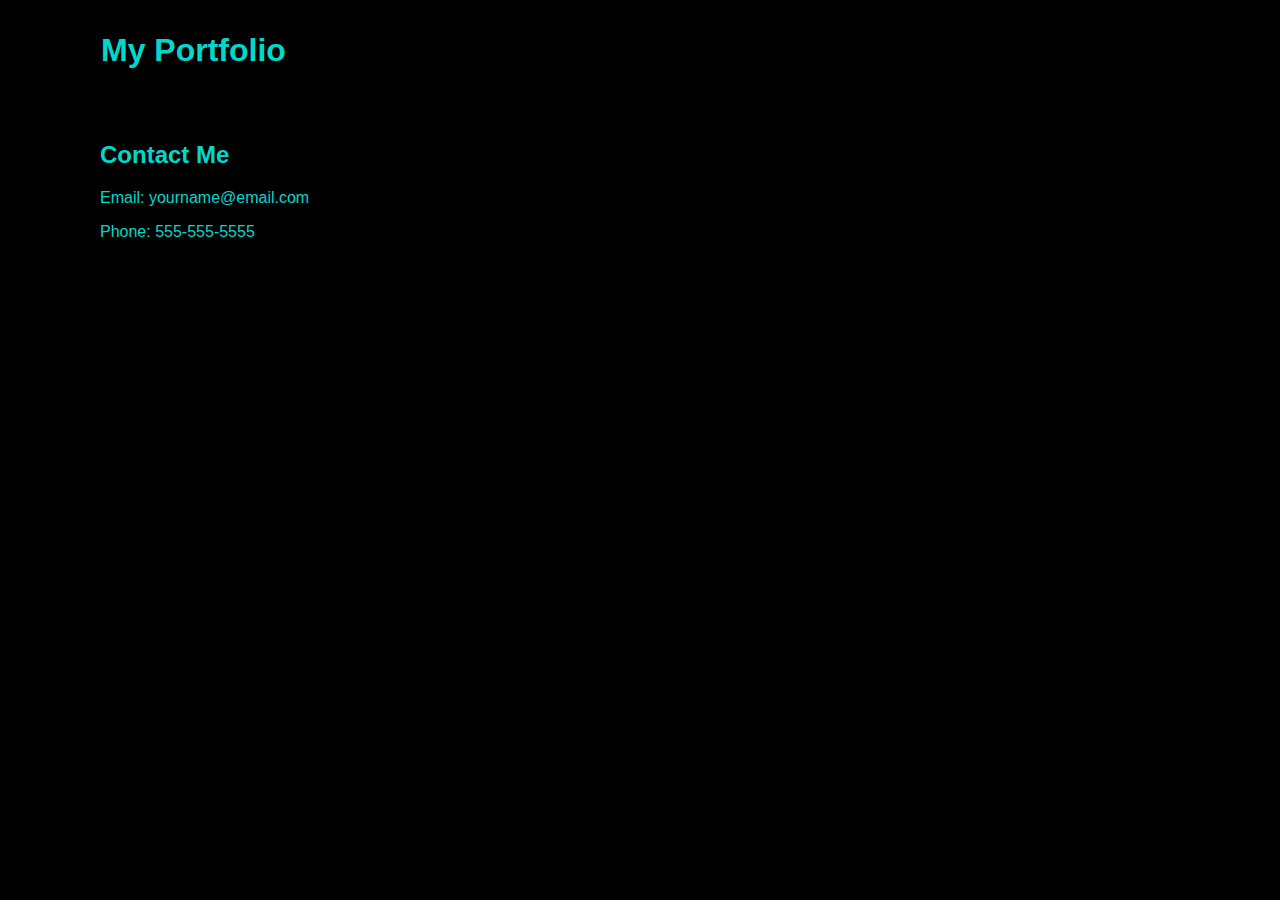
==== contact.html @ 06d9eee8 "Add files via upload" ====
<!-- contact.html -->
<!DOCTYPE html>
<html>
<head>
  <title>My Portfolio - Contact</title>
  <link rel="stylesheet" href="style.css">
</head>
<body>
  <header>
    <h1>My Portfolio</h1>
    <nav>
      <ul>
        <li><a href="index.html">About</a></li>
        <li><a href="work.html">Work</a></li>
        <li><a href="contact.html">Contact</a></li>
      </ul>
    </nav>
  </header>
  <section id="contact">
    <h2>Contact Me</h2>
    <p>Email: yourname@email.com</p>
    <p>Phone: 555-555-5555</p>
    
      </section>
      
    </body>
    </html>
---- style.css ----
body {
    /* font-family: Arial, sans-serif; */
    margin: 0;
    padding: 0;
    background-color: rgb(0, 0, 0);
    color: rgb(0, 216, 205);
    font-family: 'Montserrat', sans-serif;
    padding-left: 80px;
    padding-right: 80px;
  }
  
  header {
    /* background-color: rgb(255, 255, 255); */
    color: rgb(0, 216, 205);
    display: flex;
    justify-content: space-between;
    padding: 20px;
  }
  
  header h1 {
    margin: 12px 1px;
  }
  
  header nav {
    align-self: center;
  }
  
  header nav ul {
    list-style: none;
    margin: 0;
    padding: 0;
  }
  
  header nav li {
    display: inline-block;
    margin-left: 20px;
  }
  
  header nav a {
    color: rgb(0, 0, 0);
    text-decoration: none;
  }
  
  header nav a:hover {
    text-decoration: underline;
  }
  
  section {
    padding: 20px;
  }
  
  section#work li {
    margin-bottom: 20px;
  }
  
  section#work img {
    max-width: 100%;
  }
  /* .about-content{
    padding-right: 330px;
  } */
  #contact-button {
    font-family: 'Montserrat', sans-serif;
    background-color: #000000; /* or any other color */
    color: rgb(0, 216, 205);
    padding: 2px 2px;
    border-radius: 5px;
    /* text-decoration: none; */
    font-size: 16px;
    margin: 20px;
    
  }
  
  #contact-button:hover {
    background-color: #000000; /* or any other color */
    color: white;
  }
  /* .para{
    padding-right: 330px;
  } */
  .big-text{
    font-size: 50px;
    /* color: white; */
  }
  .small-text{
    /* font-size: 25px; */
    color: rgb(255, 255, 255);
    padding-right: 330px;
  }
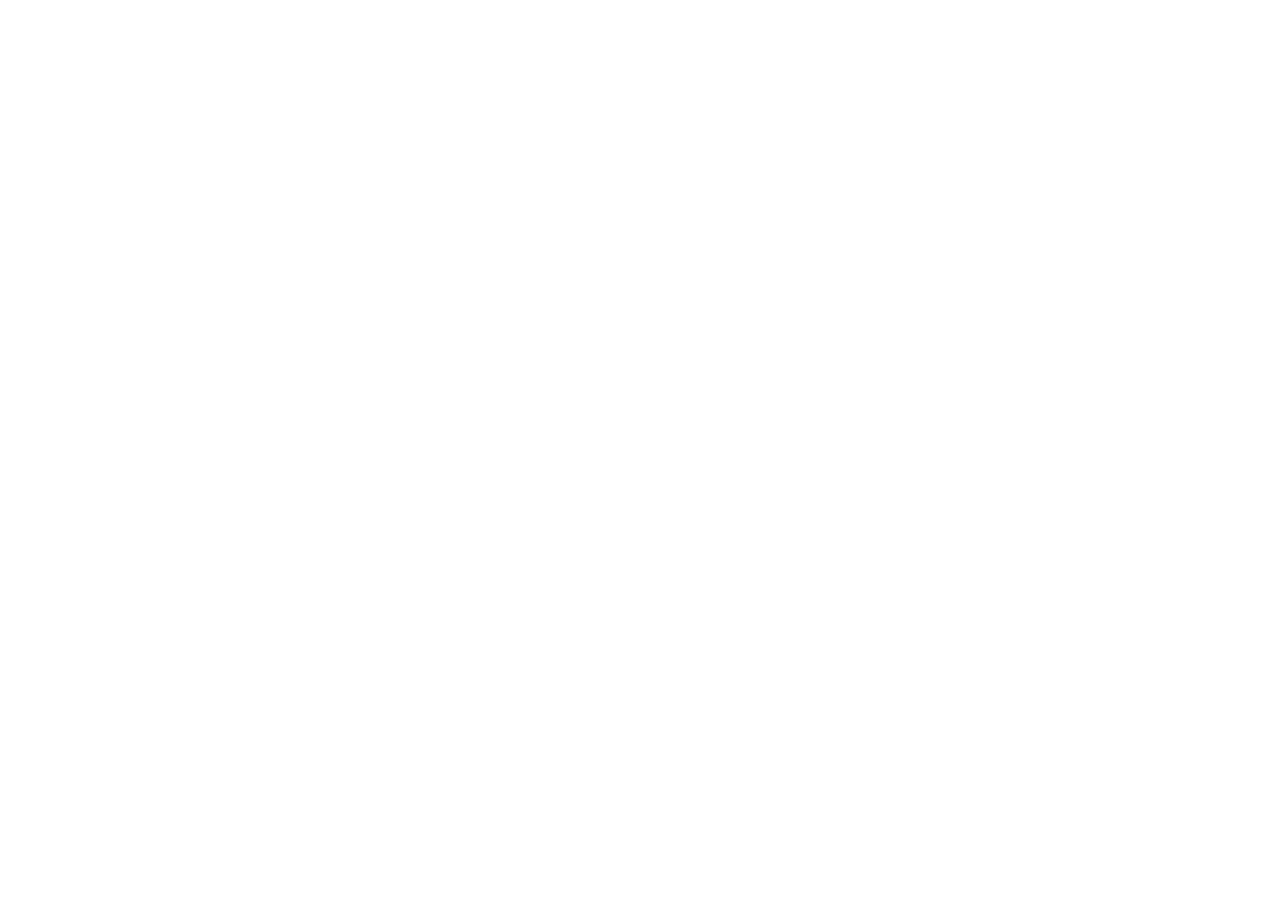
==== commit 5bd93155: "Add files via upload" ====
--- a/contact.html
+++ b/contact.html
@@ -1,27 +1,12 @@
-<!-- contact.html -->
 <!DOCTYPE html>
-<html>
+<html lang="en">
 <head>
-  <title>My Portfolio - Contact</title>
-  <link rel="stylesheet" href="style.css">
+  <meta charset="UTF-8">
+  <meta http-equiv="X-UA-Compatible" content="IE=edge">
+  <meta name="viewport" content="width=device-width, initial-scale=1.0">
+  <title>Projects</title>
 </head>
 <body>
-  <header>
-    <h1>My Portfolio</h1>
-    <nav>
-      <ul>
-        <li><a href="index.html">About</a></li>
-        <li><a href="work.html">Work</a></li>
-        <li><a href="contact.html">Contact</a></li>
-      </ul>
-    </nav>
-  </header>
-  <section id="contact">
-    <h2>Contact Me</h2>
-    <p>Email: yourname@email.com</p>
-    <p>Phone: 555-555-5555</p>
-    
-      </section>
-      
-    </body>
-    </html>
+  
+</body>
+</html>